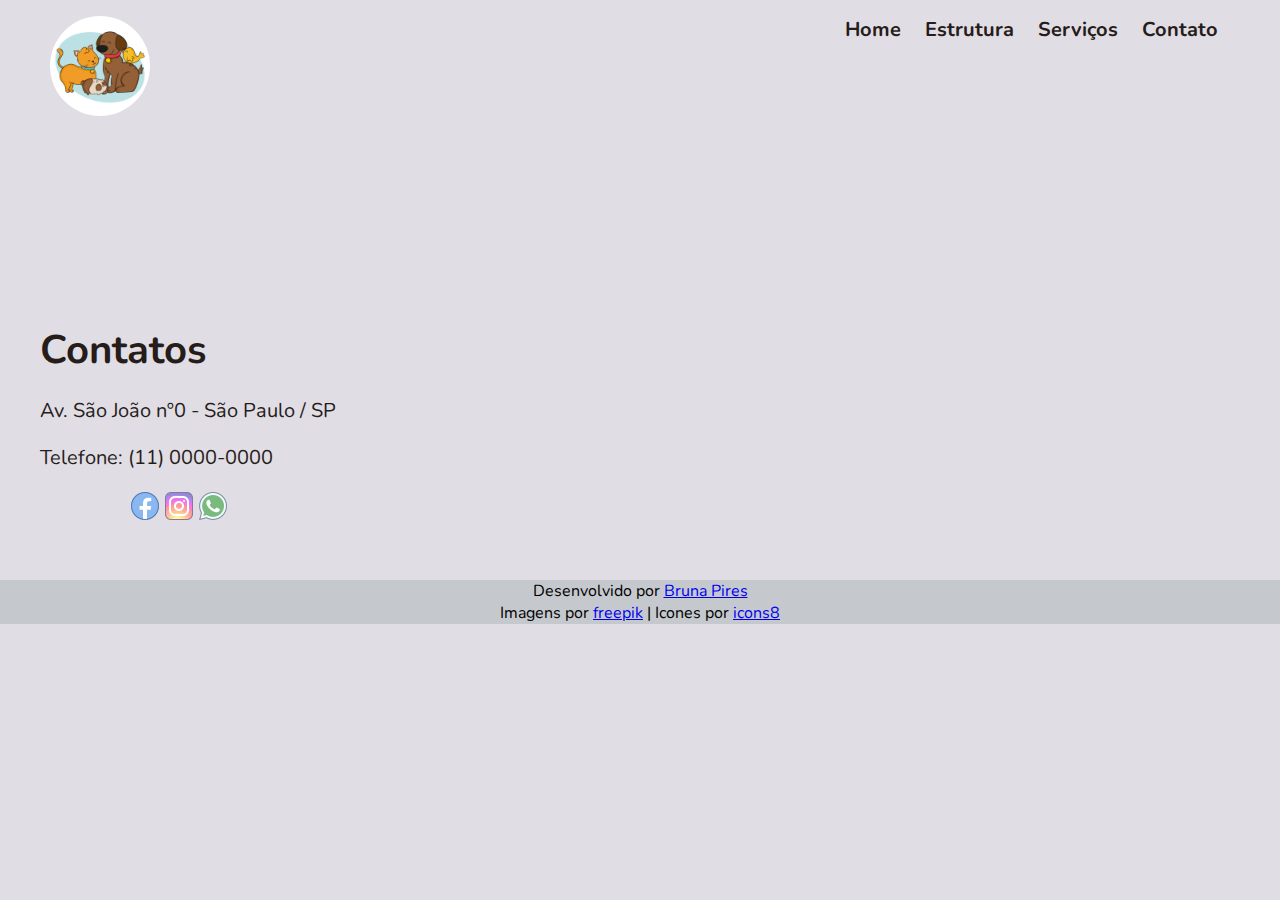
==== contato.html @ 6d4a4c6e "firstCommit" ====
<!DOCTYPE html>
<html lang="pt-br">
<head>
    <meta charset="UTF-8">
    <meta http-equiv="X-UA-Compatible" content="IE=edge">
    <meta name="viewport" content="width=device-width, initial-scale=1.0">
    <link rel="stylesheet" href="style.css">
    <title>Clínica Veterinária</title>
</head>
<body>
    <header>
        <nav>
            <p class="img"><img src="imagens/logo/3719277.jpg" alt="logo"></p>
            <ul>
                <li><a href="index.html">Home</a></li>
                <li><a href="estrutura.html">Estrutura</a></li>
                <li><a href="servicos.html">Serviços</a></li>
                <li><a href="contato.html">Contato</a></li>
            </ul>
        </nav>

        <div class="header-content">
            <h1>Contatos</h1>
            <p>Av. São João nº0 - São Paulo / SP</p>
            <p>Telefone: (11) 0000-0000</p>

            <ul>
                <li>
                 <a href="https://web.facebook.com/"><img src="imagens/icons/icons8-facebook-30.png"></a>
          
                 <a href="https://www.instagram.com/"><img src="imagens/icons/icons8-instagram-30.png"></a>

                 <a href="https://web.whatsapp.com/"><img src="imagens/icons/icons8-whatsapp-30.png"></a>
               </li>
             </ul>
        </div>
    </header>

    <footer class="rodape">
        Desenvolvido por <a class="white-text" target="_blank" href="https://www.linkedin.com/in/bruna-pires-289877145/">Bruna Pires</a> <br>
        Imagens por <a class="white-text" target="_blank" href="https://br.freepik.com">freepik</a>  |
        Icones por <a class="white-text" target="_blank" href="https://icons8.com/">icons8</a>
    </footer>
    
</body>
</html>
---- style.css ----
@import url('https://fonts.googleapis.com/css2?family=Nunito&display=swap');

* {
    box-sizing: border-box;
  }

body{
    margin: 0;
    font-family: 'Nunito', sans-serif;
    width: auto;
    height: auto;
    background-color: #E0DDE4;
    
}

header nav ul {
    list-style: none;
    display: flex;
}

header nav li {
    margin: 0 12px;
}

header nav a {
    text-decoration: none;
    color: #261C1A;
    font-size: 20px;
}

header nav a:hover {
    color: #F4F3F9;
}

nav {
    display: flex;
    justify-content: space-between;
    margin: auto 50px;
    font-weight: bold;
}

header {
    height: 580px;
    background: no-repeat center/cover url("imagens/fundo/header.jpg");

}

.header-content {
    max-width: 500px;
    margin-left: 40px;
    margin-top: 185px;
    color: #261C1A;
}

.header-content h1 {
    font-size: 40px;
    margin-bottom: 5px;
    text-align: justify;
}

.header-content p {
    font-size: 20px;
    text-align: justify;
}

.header-content li {
    list-style: none;
    margin-left: 50px;
}

p img {
    height: 100px;
    border-radius: 50%;
}

/* rodapé */
.rodape {
    background: #C5C9CE;
    text-align: center;
}
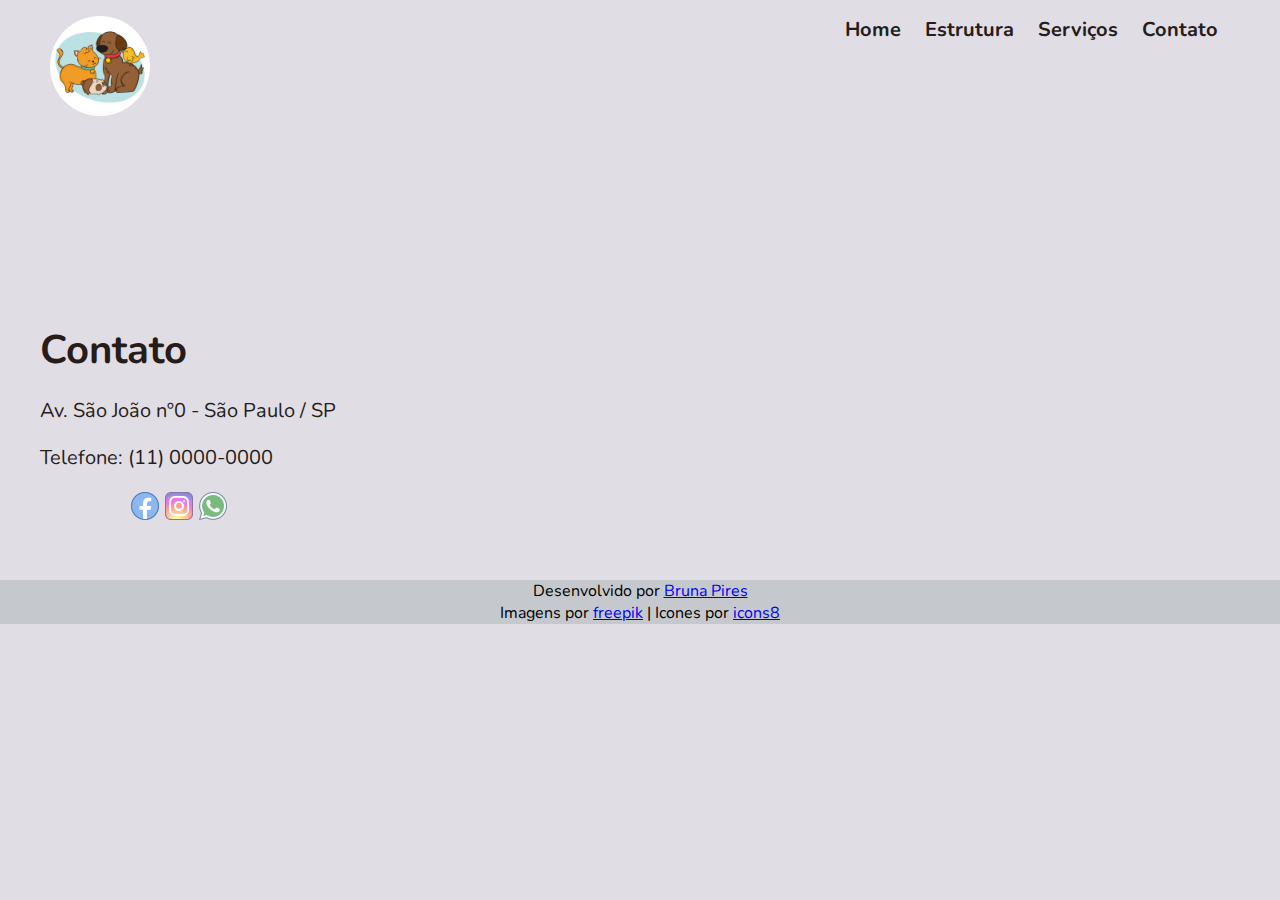
==== commit 839aa635: "secCommit" ====
--- a/contato.html
+++ b/contato.html
@@ -20,7 +20,7 @@
         </nav>
 
         <div class="header-content">
-            <h1>Contatos</h1>
+            <h1>Contato</h1>
             <p>Av. São João nº0 - São Paulo / SP</p>
             <p>Telefone: (11) 0000-0000</p>
 
